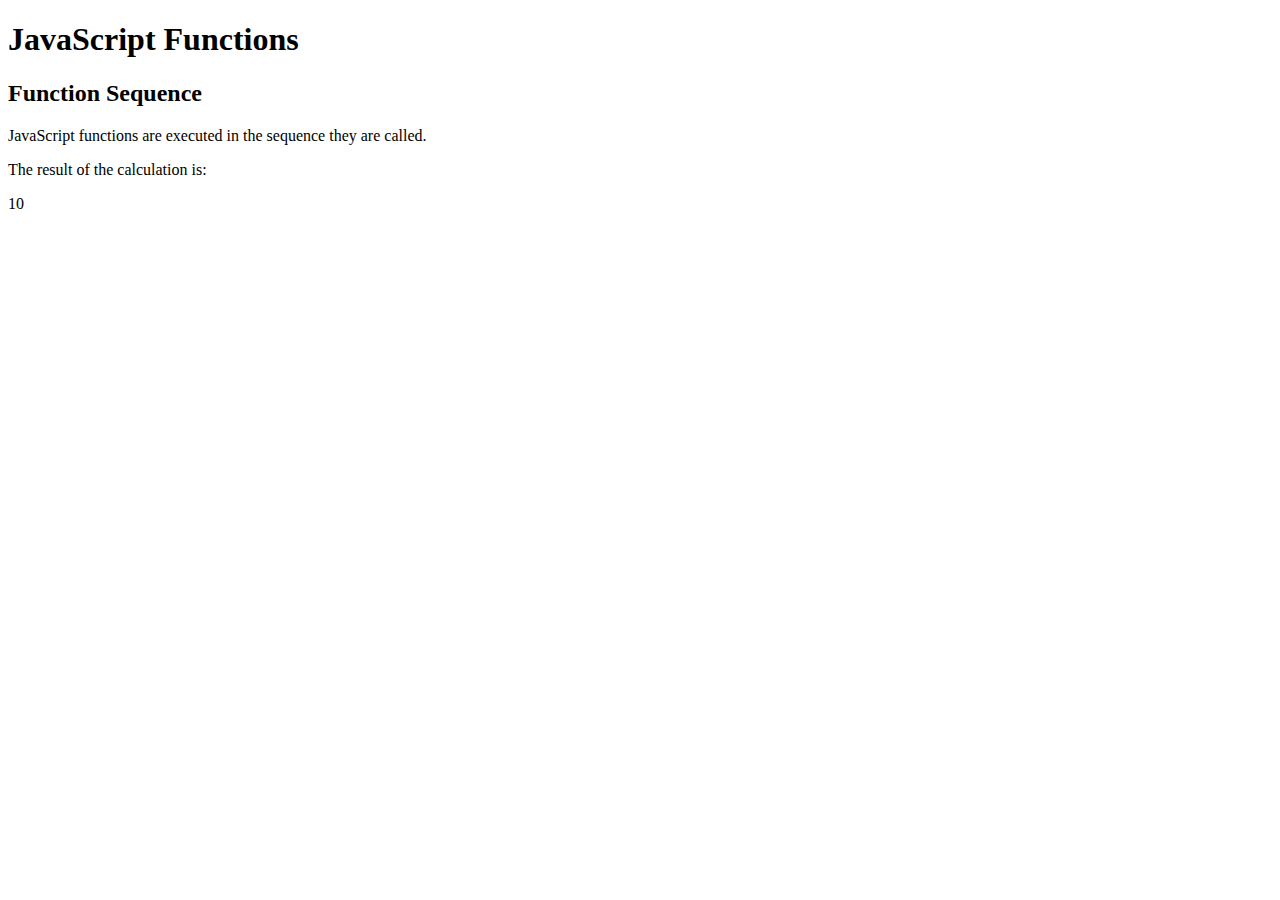
==== callbacks.html @ 8fbf0f84 "Test callback function" ====
<!DOCTYPE html>
<html>
<body>

<h1>JavaScript Functions</h1>
<h2>Function Sequence</h2>
<p>JavaScript functions are executed in the sequence they are called.</p>

<p>The result of the calculation is:</p>
<p id="demo"></p>

<script>
function myDisplayer(some) {
  document.getElementById("demo").innerHTML = some;
}

function myCalculator(num1, num2) {
  let sum = num1 + num2;
  return sum;
}

let result = myCalculator(5, 5);
myDisplayer(result);
</script>

</body>
</html>
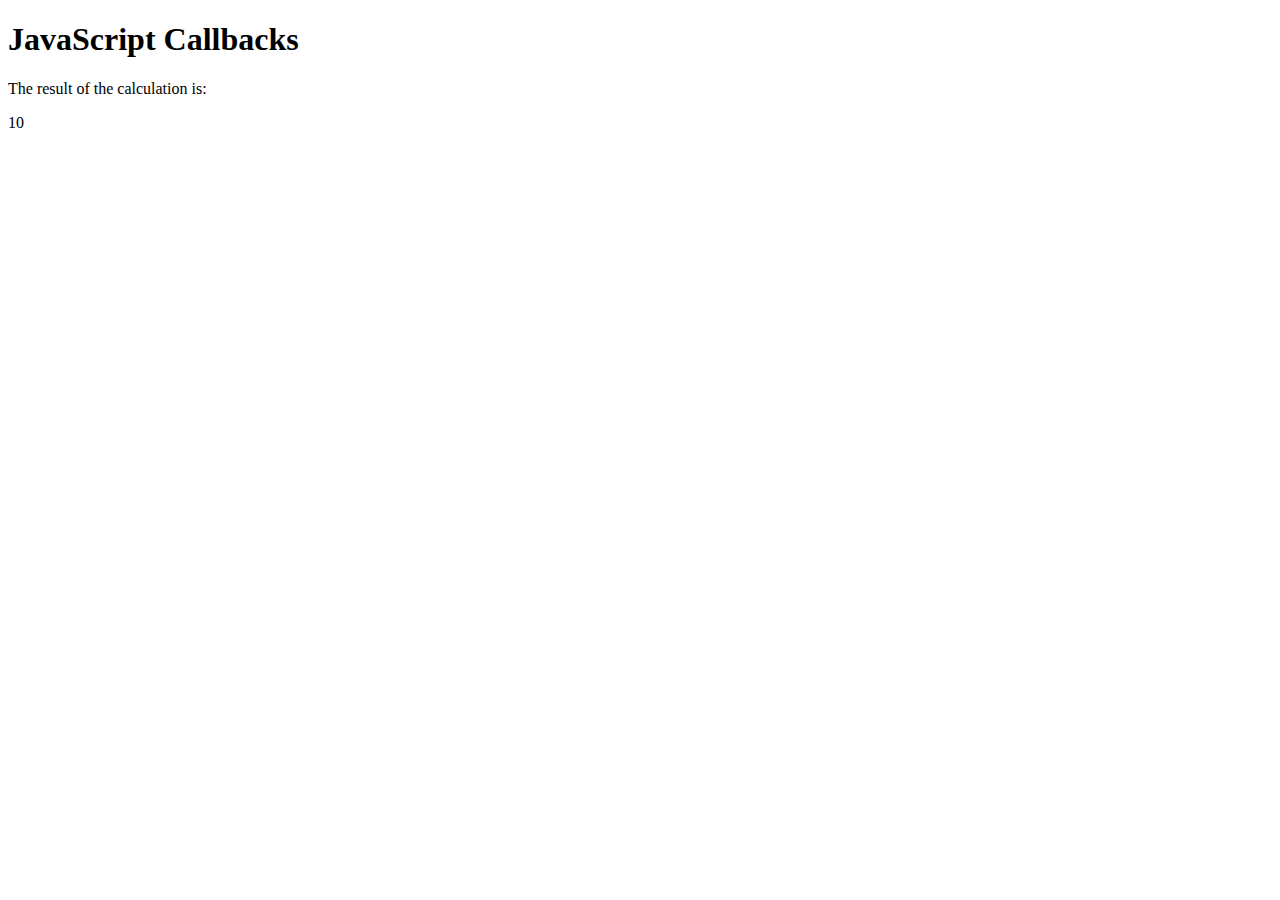
==== commit b88432fe: "Update Callback Code" ====
--- a/callbacks.html
+++ b/callbacks.html
@@ -2,9 +2,7 @@
 <html>
 <body>
 
-<h1>JavaScript Functions</h1>
-<h2>Function Sequence</h2>
-<p>JavaScript functions are executed in the sequence they are called.</p>
+<h1>JavaScript Callbacks</h1>
 
 <p>The result of the calculation is:</p>
 <p id="demo"></p>
